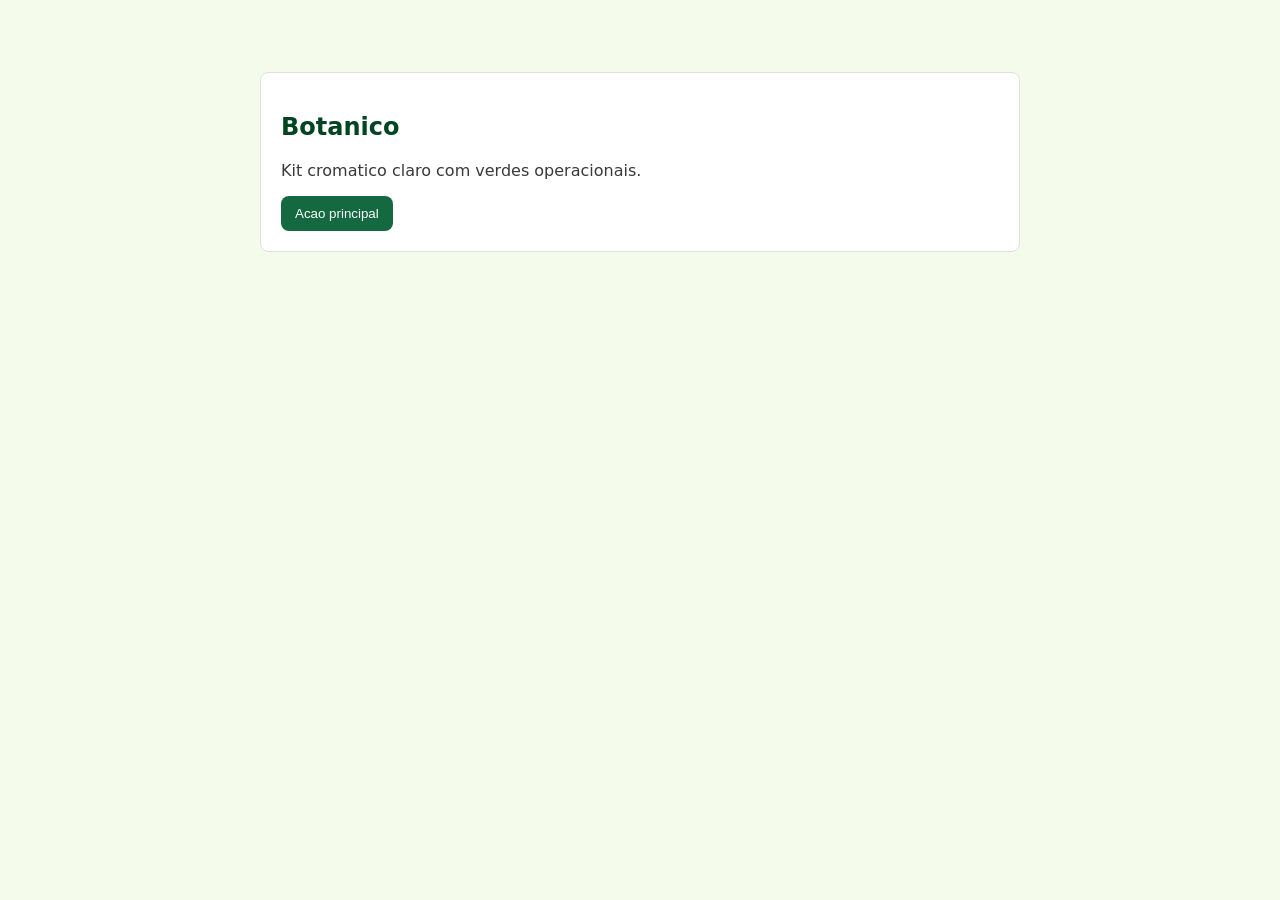
==== docs/identidade_visual/botanico/preview.html @ dd0a47ea "chore: initialize PossoContrastar" ====
<!doctype html>
<html lang="pt-BR" data-theme="botanico">
  <head>
    <meta charset="utf-8">
    <meta name="viewport" content="width=device-width, initial-scale=1">
    <title>Preview Botanico</title>
    <link rel="stylesheet" href="./botanico.css">
    <style>
      body { margin: 0; background: var(--bg); color: var(--text); font-family: system-ui, sans-serif; }
      main { max-width: 760px; margin: 48px auto; padding: 24px; }
      .panel { background: var(--surface); border: 1px solid var(--line); border-radius: 8px; padding: 20px; }
      h1 { color: var(--title); }
      button { background: var(--primary); color: #fff; border: 0; border-radius: 8px; padding: 10px 14px; }
    </style>
  </head>
  <body>
    <main>
      <section class="panel">
        <h1>Botanico</h1>
        <p>Kit cromatico claro com verdes operacionais.</p>
        <button type="button">Acao principal</button>
      </section>
    </main>
  </body>
</html>
---- docs/identidade_visual/botanico/botanico.css ----
:root,
[data-theme="botanico"] {
  --bg: #f5fbea;
  --surface: #ffffff;
  --surface-soft: #f3f5f4;
  --line: #e0e0e0;
  --text: #3a3838;
  --muted: #737373;
  --title: #004522;
  --primary: #146941;
  --primary-dark: #004522;
  --success: #009e4d;
  --warning: #f19105;
  --danger: #dd3737;
}
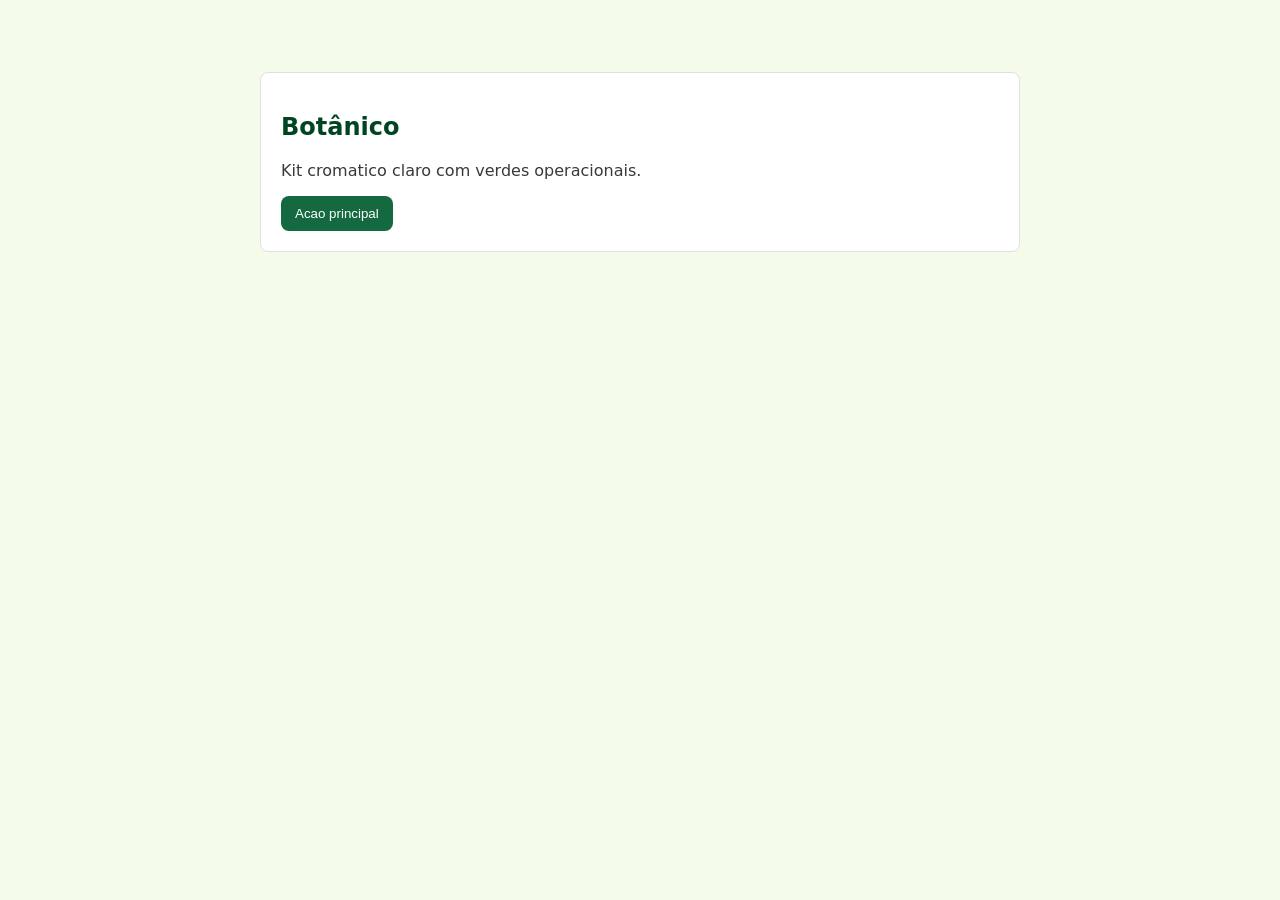
==== commit b73da6a8: "style: standardize theme adapter names" ====
--- a/docs/identidade_visual/botanico/preview.html
+++ b/docs/identidade_visual/botanico/preview.html
@@ -3,7 +3,7 @@
   <head>
     <meta charset="utf-8">
     <meta name="viewport" content="width=device-width, initial-scale=1">
-    <title>Preview Botanico</title>
+    <title>Preview Botânico</title>
     <link rel="stylesheet" href="./botanico.css">
     <style>
       body { margin: 0; background: var(--bg); color: var(--text); font-family: system-ui, sans-serif; }
@@ -16,7 +16,7 @@
   <body>
     <main>
       <section class="panel">
-        <h1>Botanico</h1>
+        <h1>Botânico</h1>
         <p>Kit cromatico claro com verdes operacionais.</p>
         <button type="button">Acao principal</button>
       </section>
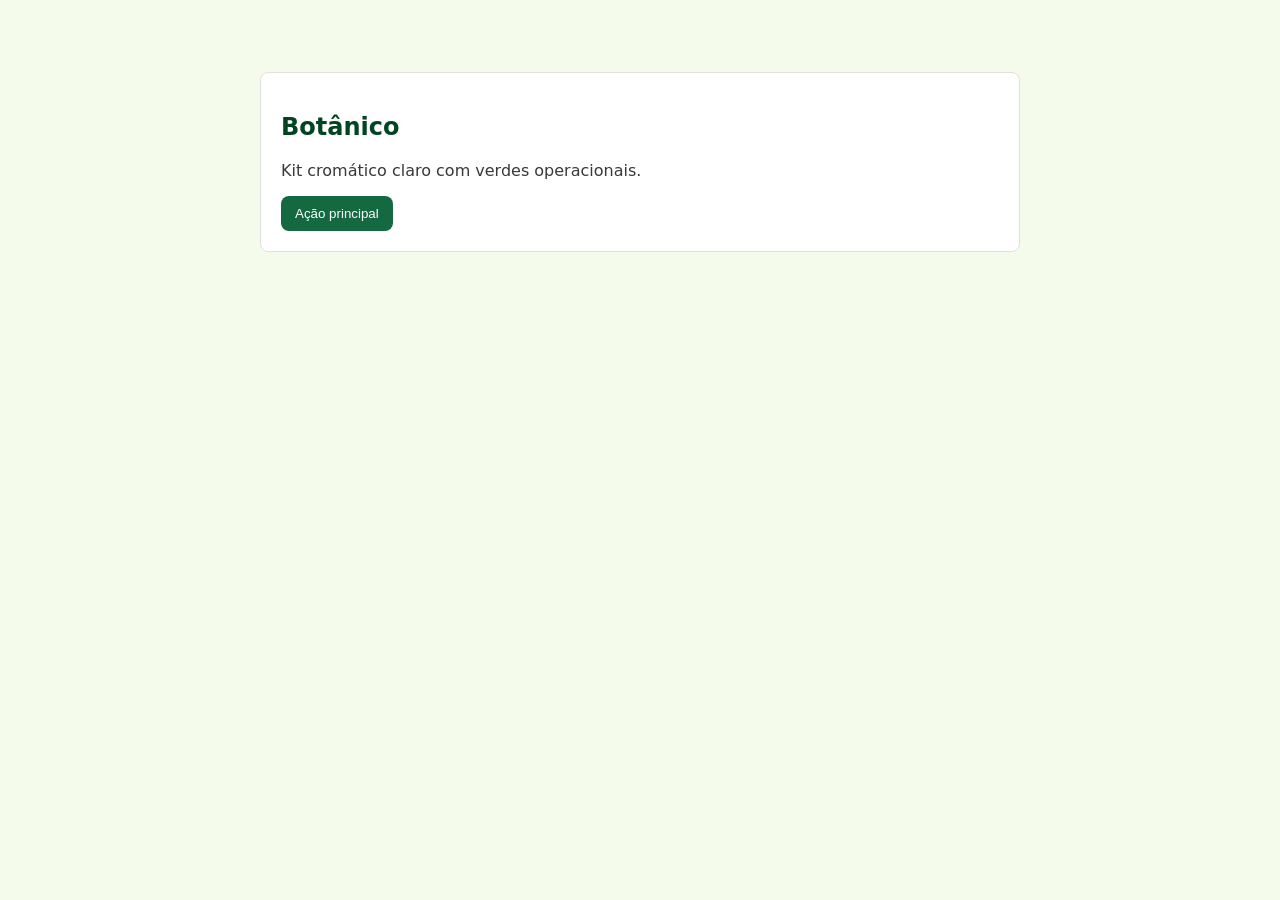
==== commit edfb4836: "docs: normalize portuguese nomenclature" ====
--- a/docs/identidade_visual/botanico/preview.html
+++ b/docs/identidade_visual/botanico/preview.html
@@ -17,8 +17,8 @@
     <main>
       <section class="panel">
         <h1>Botânico</h1>
-        <p>Kit cromatico claro com verdes operacionais.</p>
-        <button type="button">Acao principal</button>
+        <p>Kit cromático claro com verdes operacionais.</p>
+        <button type="button">Ação principal</button>
       </section>
     </main>
   </body>
